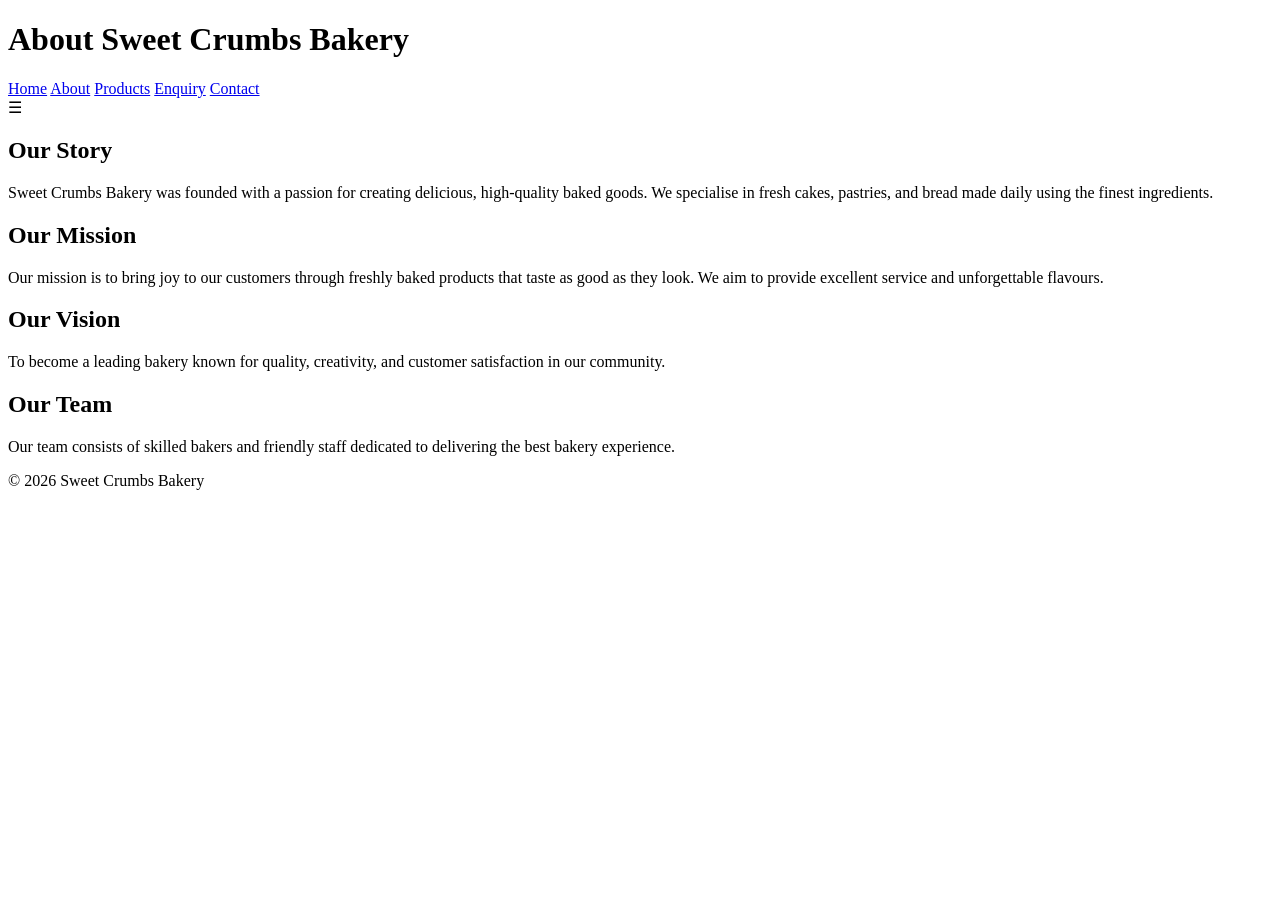
==== about.html @ bbfbbb32 "Create about.html" ====
<!DOCTYPE html>
<html>
<head>
    <title>About Us - Sweet Crumbs Bakery</title>
    <link rel="stylesheet" href="css/style.css">
</head>

<body>

<header>
    <h1>About Sweet Crumbs Bakery</h1>
</header>

<nav id="navMenu">
    <a href="index.html">Home</a>
    <a href="about.html">About</a>
    <a href="products.html">Products</a>
    <a href="enquiry.html">Enquiry</a>
    <a href="contact.html">Contact</a>
</nav>

<div class="menu-toggle" onclick="toggleMenu()">☰</div>

<div class="container">

    <h2>Our Story</h2>
    <p>
        Sweet Crumbs Bakery was founded with a passion for creating delicious, high-quality baked goods.
        We specialise in fresh cakes, pastries, and bread made daily using the finest ingredients.
    </p>

    <h2>Our Mission</h2>
    <p>
        Our mission is to bring joy to our customers through freshly baked products that taste as good as they look.
        We aim to provide excellent service and unforgettable flavours.
    </p>

    <h2>Our Vision</h2>
    <p>
        To become a leading bakery known for quality, creativity, and customer satisfaction in our community.
    </p>

    <h2>Our Team</h2>
    <p>
        Our team consists of skilled bakers and friendly staff dedicated to delivering the best bakery experience.
    </p>

</div>

<footer>
    <p>&copy; 2026 Sweet Crumbs Bakery</p>
</footer>

<script src="js/script.js"></script>

</body>
</html>
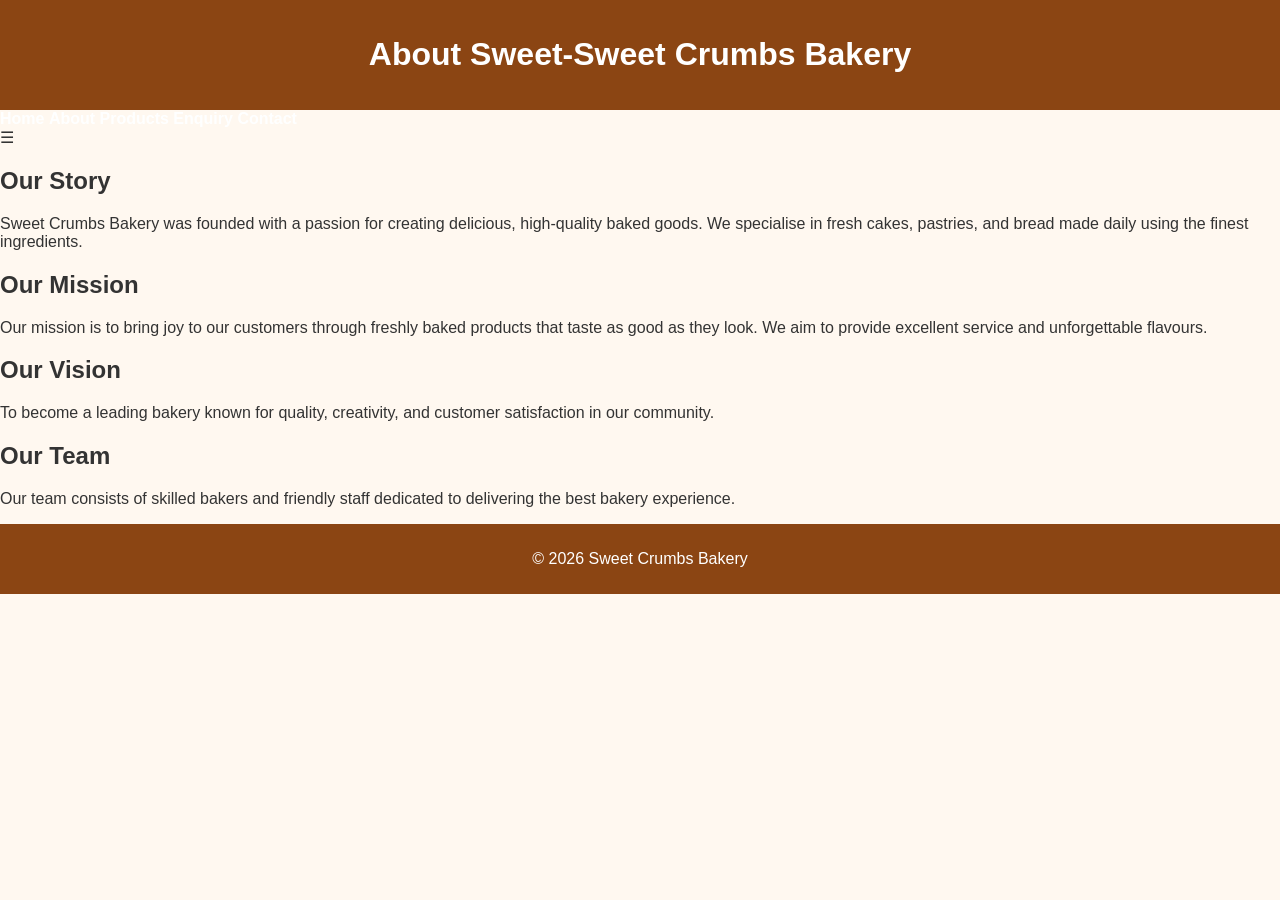
==== commit b0fa1a5a: "Update about.html" ====
--- a/about.html
+++ b/about.html
@@ -1,14 +1,15 @@
 <!DOCTYPE html>
 <html>
 <head>
-    <title>About Us - Sweet Crumbs Bakery</title>
+    <title>About Us - Sweet-Sweet Crumbs Bakery</title>
     <link rel="stylesheet" href="css/style.css">
 </head>
 
 <body>
+    <script src="js/scripts.js"></script>
 
 <header>
-    <h1>About Sweet Crumbs Bakery</h1>
+    <h1>About Sweet-Sweet Crumbs Bakery</h1>
 </header>
 
 <nav id="navMenu">
--- a/css/style.css
+++ b/css/style.css
@@ -0,0 +1,150 @@
+/* GENERAL */
+body {
+    font-family: Arial, sans-serif;
+    margin: 0;
+    background-color: #fff8f0;
+    color: #333;
+}
+
+/* HEADER */
+header {
+    background-color: #8b4513;
+    color: white;
+    text-align: center;
+    padding: 15px;
+}
+
+/* NAVIGATION */
+nav ul {
+    list-style: none;
+    display: flex;
+    justify-content: center;
+    gap: 20px;
+    padding: 0;
+}
+
+nav a {
+    color: white;
+    text-decoration: none;
+    font-weight: bold;
+}
+
+nav a:hover {
+    color: #ffd700;
+}
+
+/* HERO */
+.hero {
+    text-align: center;
+    padding: 50px;
+    background-color: #ffe4c4;
+}
+
+.hero button {
+    background-color: #d2691e;
+    color: white;
+    border: none;
+    padding: 10px 20px;
+    cursor: pointer;
+}
+
+.hero button:hover {
+    background-color: #a0522d;
+}
+
+/* PRODUCTS */
+.product {
+    border: 1px solid #ccc;
+    margin: 10px;
+    padding: 15px;
+    border-radius: 8px;
+    background: white;
+}
+
+/* SEARCH */
+#search {
+    display: block;
+    width: 80%;
+    margin: 20px auto;
+    padding: 10px;
+}
+
+/* GALLERY */
+.gallery {
+    display: flex;
+    gap: 10px;
+    justify-content: center;
+    padding: 20px;
+}
+
+.gallery img {
+    width: 30%;
+    border-radius: 10px;
+    cursor: pointer;
+}
+
+.gallery img:hover {
+    transform: scale(1.05);
+}
+
+/* LIGHTBOX */
+#lightbox {
+    display: none;
+    position: fixed;
+    background: rgba(0,0,0,0.8);
+    top: 0;
+    left: 0;
+    width: 100%;
+    height: 100%;
+    justify-content: center;
+    align-items: center;
+}
+
+#lightbox img {
+    max-width: 80%;
+}
+
+/* FORMS */
+form {
+    display: flex;
+    flex-direction: column;
+    width: 300px;
+    margin: auto;
+}
+
+input, textarea {
+    margin: 5px;
+    padding: 10px;
+}
+
+/* BUTTON */
+button {
+    background: #d2691e;
+    color: white;
+    border: none;
+    padding: 10px;
+}
+
+/* FOOTER */
+footer {
+    background: #8b4513;
+    color: white;
+    text-align: center;
+    padding: 10px;
+}
+
+/* RESPONSIVE */
+@media (max-width: 768px) {
+    nav ul {
+        flex-direction: column;
+    }
+
+    .gallery {
+        flex-direction: column;
+    }
+
+    .gallery img {
+        width: 90%;
+    }
+}
+
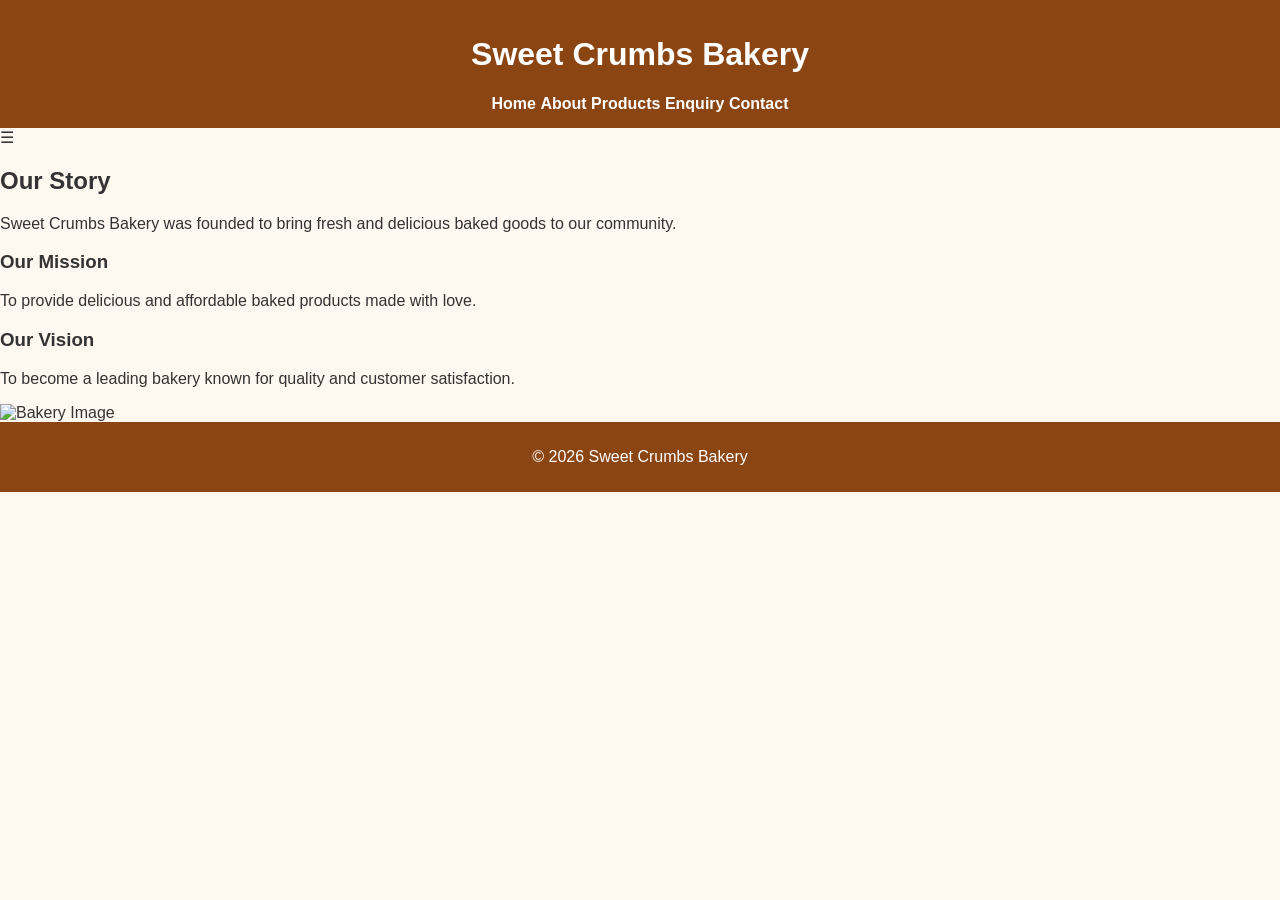
==== commit 9bb99ad9: "Update about.html" ====
--- a/about.html
+++ b/about.html
@@ -1,57 +1,47 @@
 <!DOCTYPE html>
-<html>
+<html lang="en">
 <head>
-    <title>About Us - Sweet-Sweet Crumbs Bakery</title>
-    <link rel="stylesheet" href="css/style.css">
+<meta charset="UTF-8">
+<meta name="viewport" content="width=device-width, initial-scale=1.0">
+<title>sweet crumbs Bakery</title>
+<link rel="stylesheet" href="css/style.css">
 </head>
 
 <body>
-    <script src="js/scripts.js"></script>
 
 <header>
-    <h1>About Sweet-Sweet Crumbs Bakery</h1>
+    <h1>Sweet Crumbs Bakery</h1>
+    
+
+<nav id="navMenu">
+    <nav>
+        <a href="index.html">Home</a>
+        <a href="about.html">About</a>
+        <a href="products.html">Products</a>
+        <a href="enquiry.html">Enquiry</a>
+        <a href="contact.html">Contact</a>
+    </nav>
 </header>
 
-<nav id="navMenu">
-    <a href="index.html">Home</a>
-    <a href="about.html">About</a>
-    <a href="products.html">Products</a>
-    <a href="enquiry.html">Enquiry</a>
-    <a href="contact.html">Contact</a>
-</nav>
 
-<div class="menu-toggle" onclick="toggleMenu()">☰</div>
+<main><div class="menu-toggle" onclick="toggleMenu()">☰</div>
 
 <div class="container">
 
     <h2>Our Story</h2>
-    <p>
-        Sweet Crumbs Bakery was founded with a passion for creating delicious, high-quality baked goods.
-        We specialise in fresh cakes, pastries, and bread made daily using the finest ingredients.
-    </p>
+    <p></p>
+    <p>Sweet Crumbs Bakery was founded to bring fresh and delicious baked goods to our community.</p>
+    <h3>Our Mission</h3>
+    <p>To provide delicious and affordable baked products made with love.</p>
 
-    <h2>Our Mission</h2>
-    <p>
-        Our mission is to bring joy to our customers through freshly baked products that taste as good as they look.
-        We aim to provide excellent service and unforgettable flavours.
-    </p>
-
-    <h2>Our Vision</h2>
-    <p>
-        To become a leading bakery known for quality, creativity, and customer satisfaction in our community.
-    </p>
-
-    <h2>Our Team</h2>
-    <p>
-        Our team consists of skilled bakers and friendly staff dedicated to delivering the best bakery experience.
-    </p>
-
+    <h3>Our Vision</h3>
+    <p>To become a leading bakery known for quality and customer satisfaction.</p>
+</main>
+ <img src="images/bakery.jpg" alt="Bakery Image">
 </div>
-
 <footer>
-    <p>&copy; 2026 Sweet Crumbs Bakery</p>
+    <p>© 2026 Sweet Crumbs Bakery</p>
 </footer>
-
 <script src="js/script.js"></script>
 
 </body>
